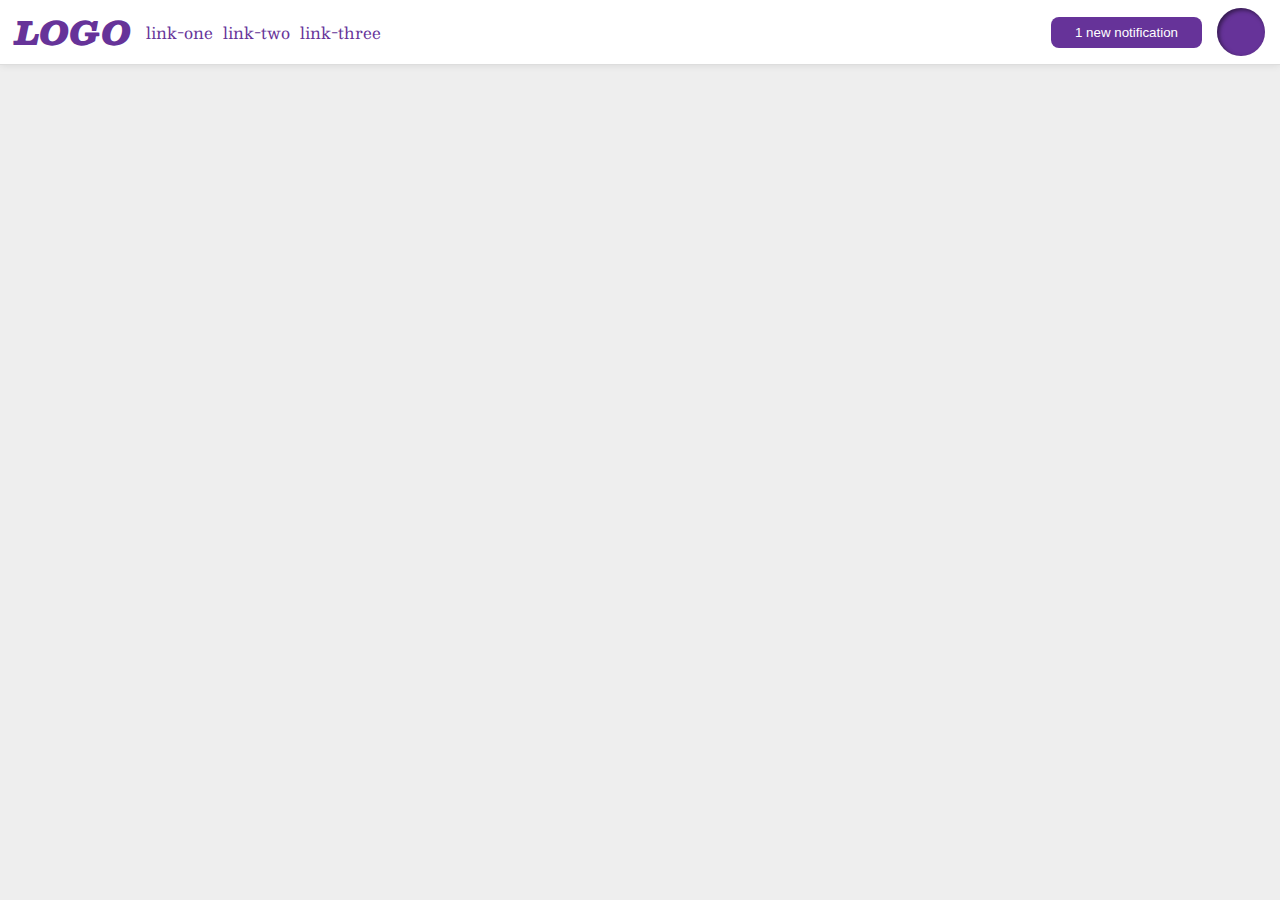
==== flex/03-flex-header-2/index.html @ fa06af62 "My solution" ====
<!DOCTYPE html>
<html lang="en">

<head>
  <meta charset="UTF-8">
  <meta http-equiv="X-UA-Compatible" content="IE=edge">
  <meta name="viewport" content="width=device-width, initial-scale=1.0">
  <title>Flex Header 2</title>
  <link rel="stylesheet" href="style.css">
</head>

<body>
  <div class="header">
    <div class="left-side-container">
      <div class="logo">LOGO</div>
      <ul class="links">
        <li><a href="google.com">link-one</a></li>
        <li><a href="google.com">link-two</a></li>
        <li><a href="google.com">link-three</a></li>
      </ul>
    </div>
    <div class="right-side-container">
      <button class="notifications">
        1 new notification
      </button>
      <div class="profile-image"></div>
    </div>
  </div>
</body>

</html>
---- flex/03-flex-header-2/style.css ----
/* this is some magical font-importing.  
you'll learn about it later. */
@import url('https://fonts.googleapis.com/css2?family=Besley:ital,wght@0,400;1,900&display=swap');

body {
  margin: 0;
  background: #eee;
  font-family: Besley, serif;
}

.header {
  display: flex;
  justify-content: space-between;
  align-items: center;
  background: white;
  padding: 5px;
  border-bottom: 1px solid #ddd;
  box-shadow: 0 0 8px rgba(0, 0, 0, .1);
}

.left-side-container {
  display: flex;
  justify-content: space-around;
  align-items: center;
}

.right-side-container {
  display: flex;
  justify-content: space-around;
  align-items: center;
}

.profile-image {
  display: flex;
  justify-content: space-between;
  background: rebeccapurple;
  box-shadow: inset 2px 2px 4px rgba(0, 0, 0, .5);
  border-radius: 50%;
  width: 48px;
  height: 48px;
  margin-left: 15px;
  margin-right: 10px;
}

.logo {
  display: flex;
  justify-content: space-between;
  color: rebeccapurple;
  font-size: 32px;
  font-weight: 900;
  font-style: italic;
  margin-left: 10px;
  margin-right: 15px;
}

button {
  display: flex;
  justify-content: space-between;
  border: none;
  border-radius: 8px;
  background: rebeccapurple;
  color: white;
  padding: 8px 24px;
}

a {
  /* this removes the line under our links */
  text-decoration: none;
  color: rebeccapurple;
}

ul {
  list-style-type: none;
  display: flex;
  justify-content: space-between;
  align-items: center;
  padding: 0px;
  margin: 0px;
  gap: 10px;
}
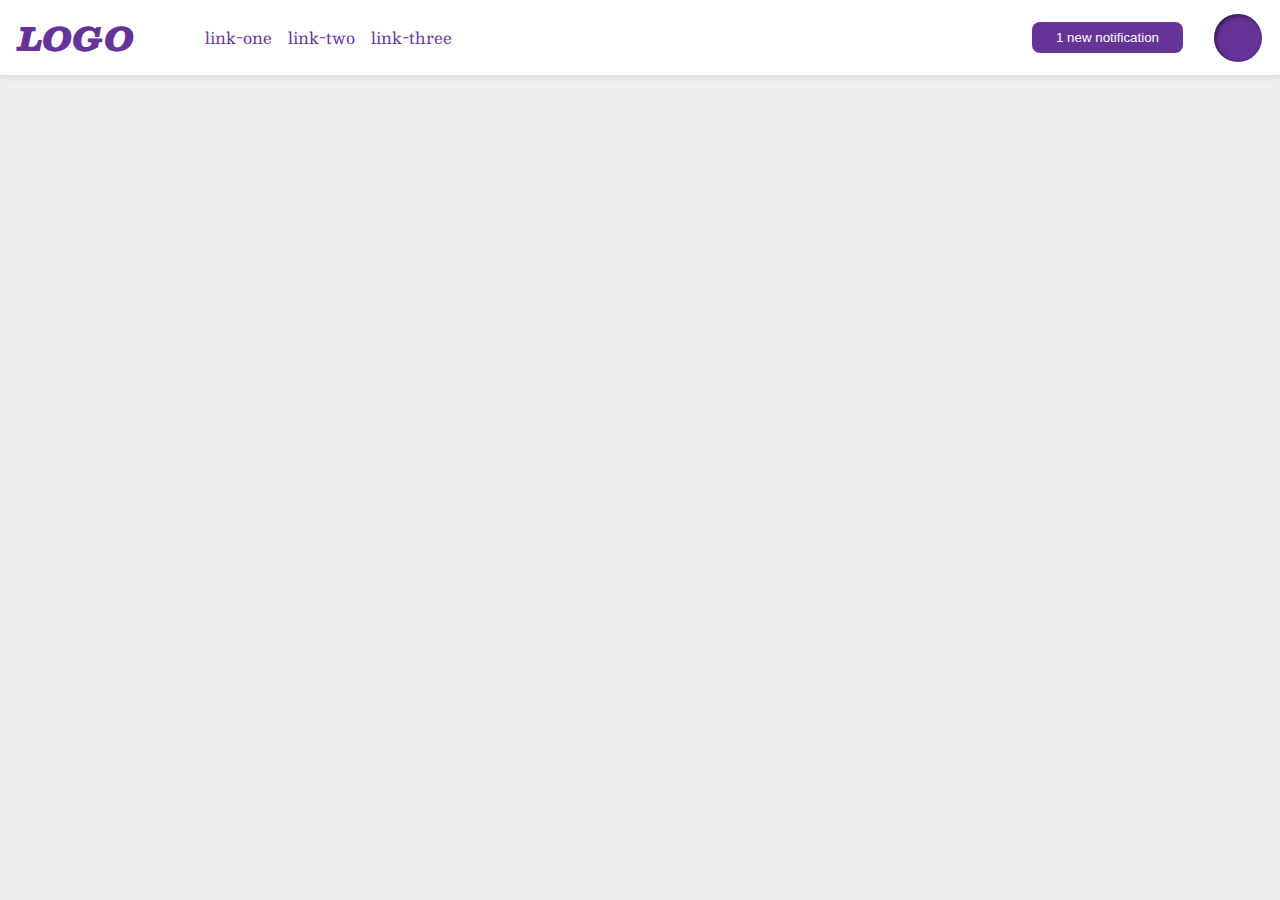
==== commit 44eeebed: "Odin Project solution...much more elegant and concise" ====
--- a/flex/03-flex-header-2/index.html
+++ b/flex/03-flex-header-2/index.html
@@ -11,7 +11,7 @@
 
 <body>
   <div class="header">
-    <div class="left-side-container">
+    <div class="left">
       <div class="logo">LOGO</div>
       <ul class="links">
         <li><a href="google.com">link-one</a></li>
@@ -19,7 +19,7 @@
         <li><a href="google.com">link-three</a></li>
       </ul>
     </div>
-    <div class="right-side-container">
+    <div class="right">
       <button class="notifications">
         1 new notification
       </button>
--- a/flex/03-flex-header-2/style.css
+++ b/flex/03-flex-header-2/style.css
@@ -13,21 +13,16 @@
   justify-content: space-between;
   align-items: center;
   background: white;
-  padding: 5px;
+  padding: 8px;
   border-bottom: 1px solid #ddd;
   box-shadow: 0 0 8px rgba(0, 0, 0, .1);
 }
 
-.left-side-container {
+.left,
+.right {
   display: flex;
-  justify-content: space-around;
   align-items: center;
-}
-
-.right-side-container {
-  display: flex;
-  justify-content: space-around;
-  align-items: center;
+  gap: 16px;
 }
 
 .profile-image {
@@ -72,9 +67,6 @@
 ul {
   list-style-type: none;
   display: flex;
-  justify-content: space-between;
   align-items: center;
-  padding: 0px;
-  margin: 0px;
-  gap: 10px;
+  gap: 16px;
 }
